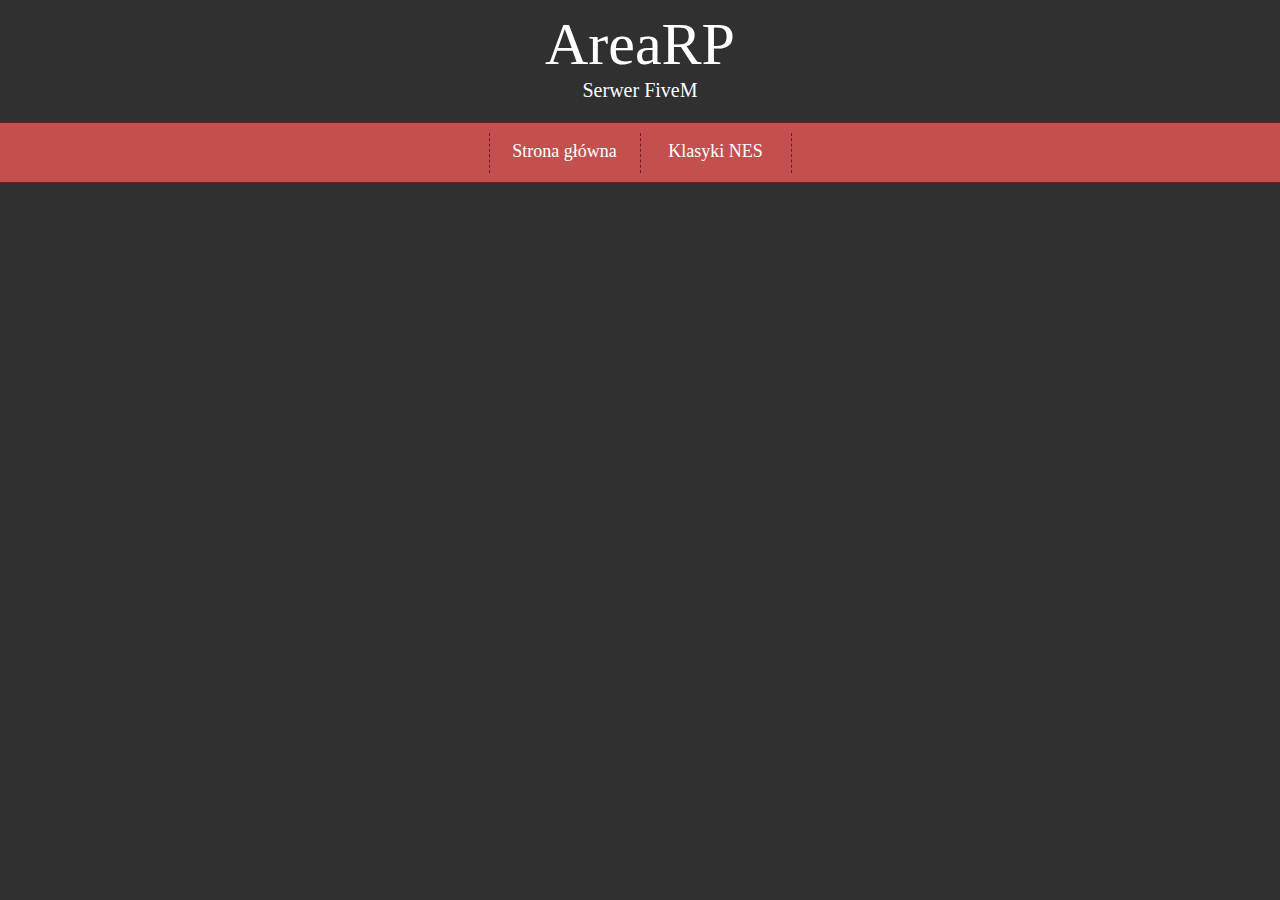
==== index.html @ 36a00927 "Update index.html" ====
<!DOCTYPE HTML>
<html>
  <head>

    <title>AreaRP - Oficjalna strona serwera</title>
    <meta charset="utf-8" />
    <link rel="stylesheet" type="text/css" href="css/main.css">

    <meta name="description" content="Oficjalna strona serwera AreaRP w modyfikacji FiveM do gry GTA 5. Znajdziesz tu odnośnik do forum i aplikacji WL" />
	  <meta name="keywords" content="AreaRP, roleplay, fivem, rezizdigus, kiubaaa, dobre, rp" />

  </head>
  <body>

    <div id="wrapper">
      <div class="logod">
        <a class="logo" href="http://arearp.pl">AreaRP</a>
        <br />
        Serwer FiveM
      </div>
      <div class="navbar">
        <ol>
				<li><a href="#">Strona główna</a></li>
				<li><a href="#">Klasyki NES</a>
					<ul>
						<li><a href="#">Contra</a></li>
						<li><a href="#">Mario Bros</a></li>
						<li><a href="#">Duck Tales</a></li>
						<li><a href="#">Legend of Zelda</a></li>
					</ul>
				</li>
        </ol>
      </div>
      <div class="content">

      </div>
      <div class="social">

      </div>
      <div class="footer">

      </div>
    </div>

  </body>
</html>
---- css/main.css ----
body
{
  background: #303030;
  margin: 0 !important;
}

#wrapper
{
  width: 100%;
}

.logod
{
  color: #ffffff;
  text-align: center;
  font-size: 20px;
  margin-left: auto;
  margin-right: auto;
  margin-top: 10px;
  margin-bottom: 20px;
}

a.logo
{
  color: #fff;
  text-decoration: none;
  text-align: center;
  font-size: 60px;
}

.navbar
{
  width: 100%;
	padding: 10px 0;
	background-color: #c34f4f;
	text-align: center;
	border-top: 1px solid #751b1b;
	border-bottom: 1px solid #751b1b;
}

.content
{

}

.social
{

}

.footer
{

}

ol
{
	padding: 0;
	margin: 0;
	list-style-type: none;
	font-size: 18px;
	height: 35px;
	line-height: 200%;
	display: inline-block;
}

ol a
{
	color: #ffffff;
	text-decoration: none;
	display: block;
}

ol > li
{
	float: left;
	width: 150px;
	height: 40px;
	border-right: 1px dashed #751b1b;
}

ol > li:first-child
{
	border-left: 1px dashed #751b1b;
}

ol > li:hover
{
	background-color: #cf6969;
}

ol > li:hover > a
{
	color: #451717;
}

ol > li > ul
{
	list-style-type: none;
	padding: 0;
	margin: 0;
	height: 40px;
	display: none;
}

ol > li:hover > ul
{
	display: block;
}

ol > li > ul > li
{
	background-color:#cf6969;
	position: relative;
	z-index: 100;
	border-top: 1px dashed #751b1b;
}

ol > li > ul > li:hover
{
	background-color: #c34f4f;
}

ol > li > ul > li:hover > a
{
	color: #451717;
}
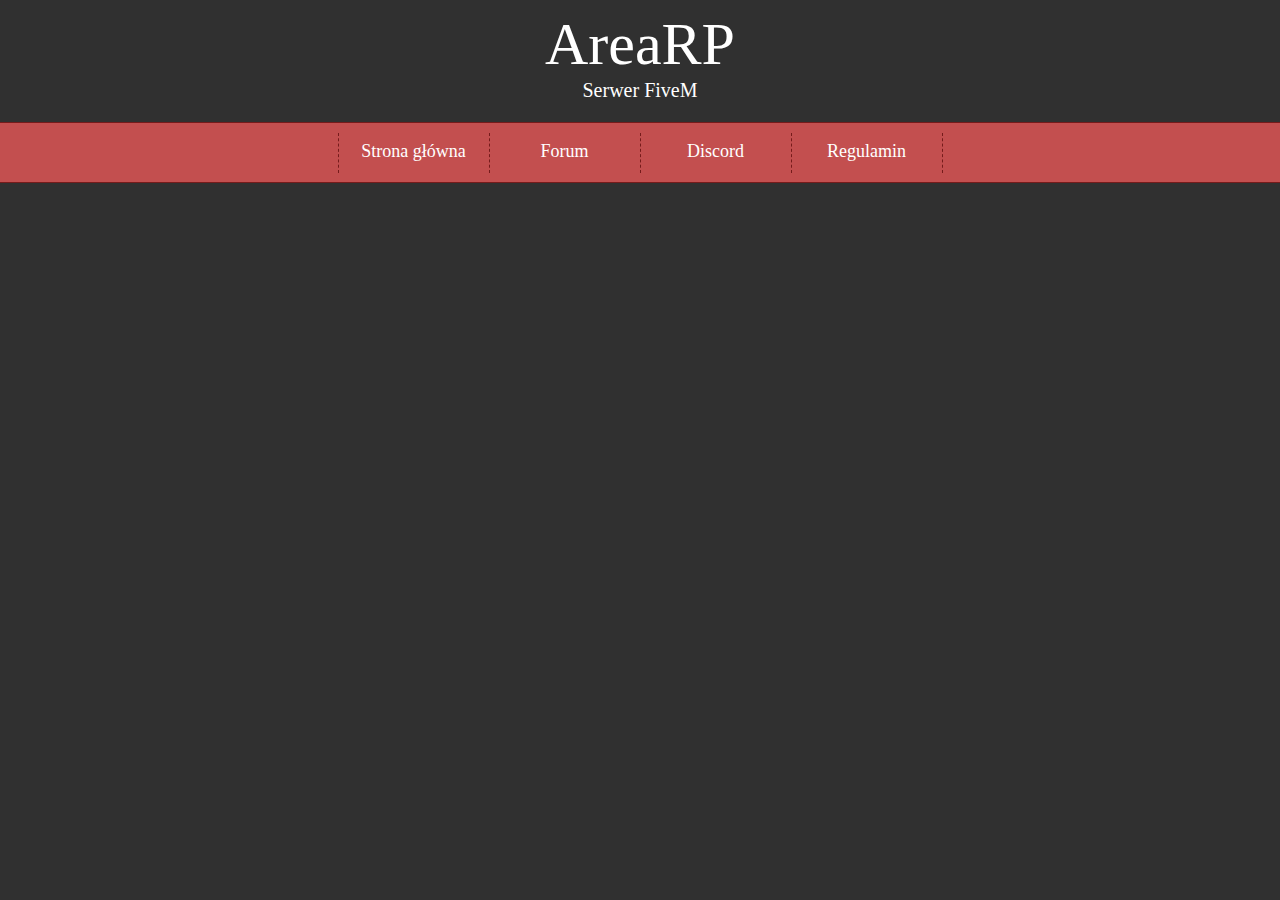
==== commit ad1b4113: "D" ====
--- a/index.html
+++ b/index.html
@@ -21,7 +21,9 @@
       <div class="navbar">
         <ol>
 				<li><a href="#">Strona główna</a></li>
-				<li><a href="#">Klasyki NES</a>
+        <li><a href="#">Forum</a></li>
+        <li><a href="#">Discord</a></li>
+        <li><a href="#">Regulamin</a>
 					<ul>
 						<li><a href="#">Contra</a></li>
 						<li><a href="#">Mario Bros</a></li>
--- a/css/main.css
+++ b/css/main.css
@@ -40,7 +40,7 @@
 
 .content
 {
-
+  width: 1000px;
 }
 
 .social
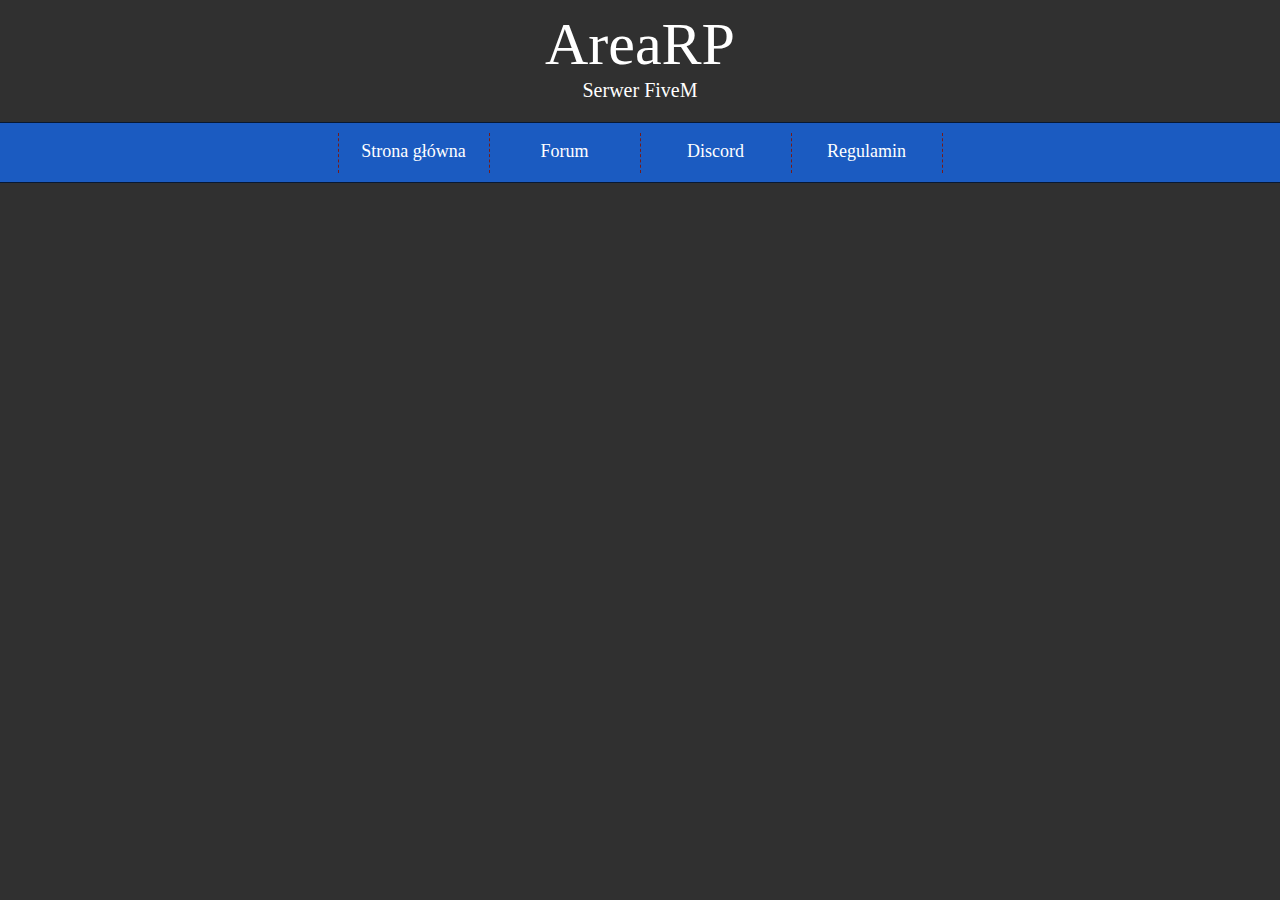
==== commit 0bc40ff6: "1" ====
--- a/index.html
+++ b/index.html
@@ -25,10 +25,9 @@
         <li><a href="#">Discord</a></li>
         <li><a href="#">Regulamin</a>
 					<ul>
-						<li><a href="#">Contra</a></li>
-						<li><a href="#">Mario Bros</a></li>
-						<li><a href="#">Duck Tales</a></li>
-						<li><a href="#">Legend of Zelda</a></li>
+            <li><a href="#">Discord</a></li>
+            <li><a href="#">Forum</a></li>
+            <li><a href="#">Serwer</a></li>
 					</ul>
 				</li>
         </ol>
--- a/css/main.css
+++ b/css/main.css
@@ -32,10 +32,10 @@
 {
   width: 100%;
 	padding: 10px 0;
-	background-color: #c34f4f;
+	background-color: #1b5bc1;
 	text-align: center;
-	border-top: 1px solid #751b1b;
-	border-bottom: 1px solid #751b1b;
+	border-top: 1px solid #071833;
+	border-bottom: 1px solid #071833;
 }
 
 .content
@@ -62,6 +62,7 @@
 	height: 35px;
 	line-height: 200%;
 	display: inline-block;
+  transition: 1s ease-in-out;
 }
 
 ol a
@@ -77,6 +78,7 @@
 	width: 150px;
 	height: 40px;
 	border-right: 1px dashed #751b1b;
+  transition: 0.2s ease-in-out;
 }
 
 ol > li:first-child
@@ -86,7 +88,7 @@
 
 ol > li:hover
 {
-	background-color: #cf6969;
+	background-color: #116be2;
 }
 
 ol > li:hover > a
@@ -110,15 +112,16 @@
 
 ol > li > ul > li
 {
-	background-color:#cf6969;
+	background-color:#116be2;
 	position: relative;
 	z-index: 100;
 	border-top: 1px dashed #751b1b;
+  transition: 0.2s ease-in-out;
 }
 
 ol > li > ul > li:hover
 {
-	background-color: #c34f4f;
+	background-color: #103a7c;
 }
 
 ol > li > ul > li:hover > a
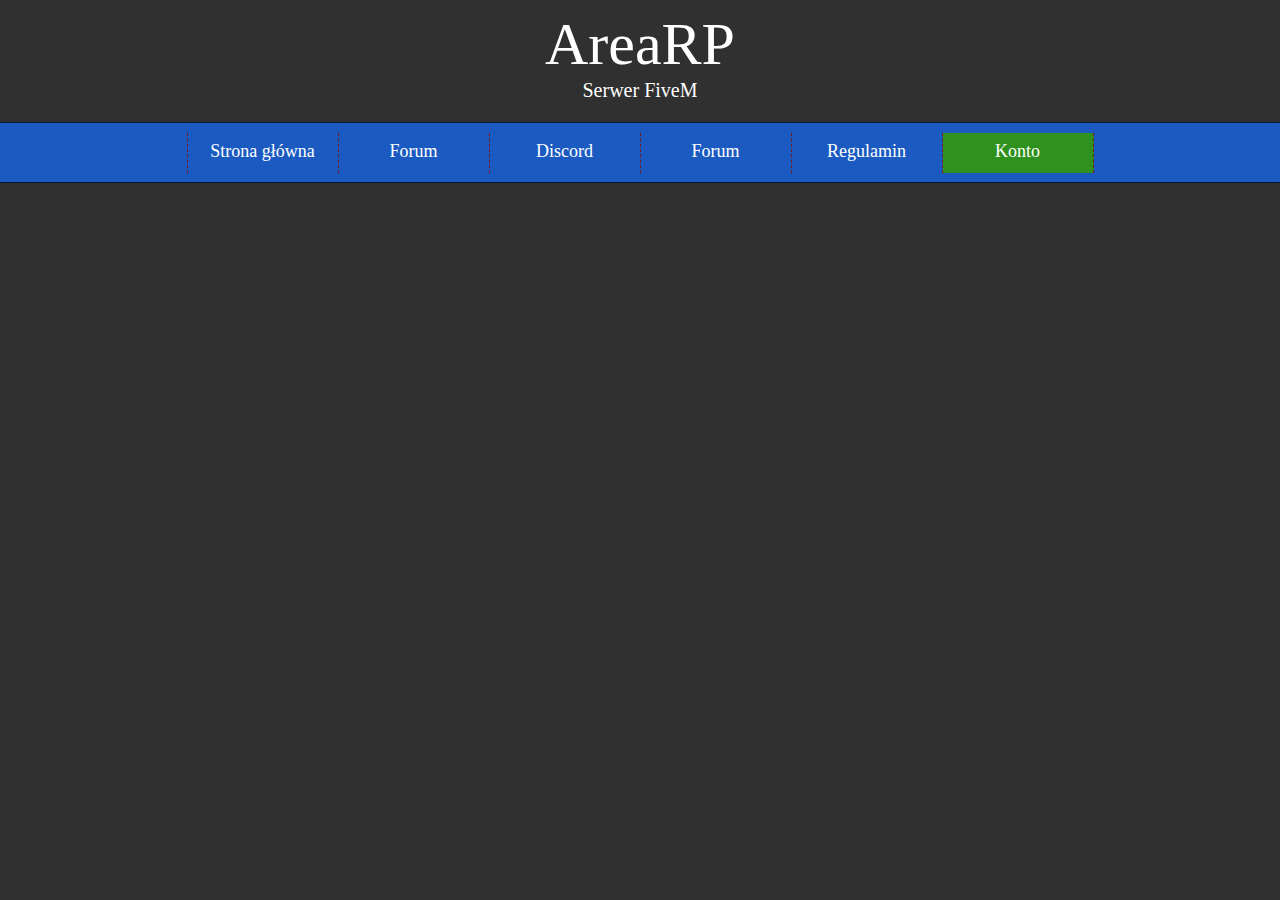
==== commit c9961f73: "3" ====
--- a/index.html
+++ b/index.html
@@ -23,11 +23,18 @@
 				<li><a href="#">Strona główna</a></li>
         <li><a href="#">Forum</a></li>
         <li><a href="#">Discord</a></li>
+        <li><a href="#">Forum</a></li>
         <li><a href="#">Regulamin</a>
 					<ul>
             <li><a href="#">Discord</a></li>
             <li><a href="#">Forum</a></li>
             <li><a href="#">Serwer</a></li>
+					</ul>
+				</li>
+        <li class="konto"><a href="#">Konto</a>
+					<ul>
+            <li><a href="#">Zarejestruj się</a></li>
+            <li><a href="#">Zaloguj się</a></li>
 					</ul>
 				</li>
         </ol>
--- a/css/main.css
+++ b/css/main.css
@@ -86,6 +86,11 @@
 	border-left: 1px dashed #751b1b;
 }
 
+li.konto
+{
+  background-color: #2f911e;
+}
+
 ol > li:hover
 {
 	background-color: #116be2;
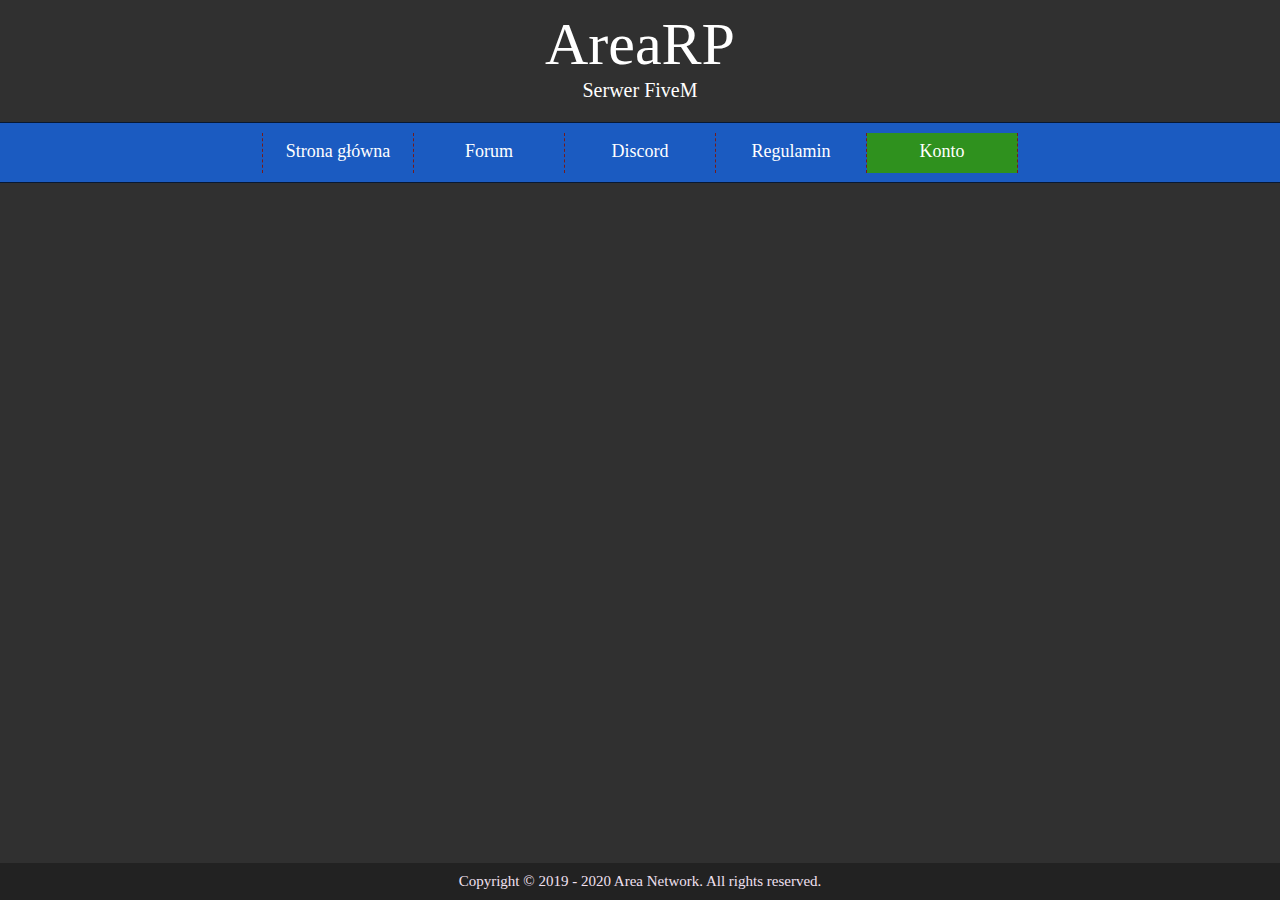
==== commit 831746d1: "v" ====
--- a/index.html
+++ b/index.html
@@ -23,7 +23,6 @@
 				<li><a href="#">Strona główna</a></li>
         <li><a href="#">Forum</a></li>
         <li><a href="#">Discord</a></li>
-        <li><a href="#">Forum</a></li>
         <li><a href="#">Regulamin</a>
 					<ul>
             <li><a href="#">Discord</a></li>
@@ -46,7 +45,7 @@
 
       </div>
       <div class="footer">
-
+        Copyright &copy 2019 - 2020 Area Network. All rights reserved.
       </div>
     </div>
 
--- a/css/main.css
+++ b/css/main.css
@@ -50,7 +50,15 @@
 
 .footer
 {
-
+  text-align: center;
+	background-color: #222222;
+  font-size: 15px;
+  text-align: center;
+  position: absolute;
+  bottom: 0;
+  width: 100%;
+  color: #f0e0f0;
+  padding: 10px 0;
 }
 
 ol
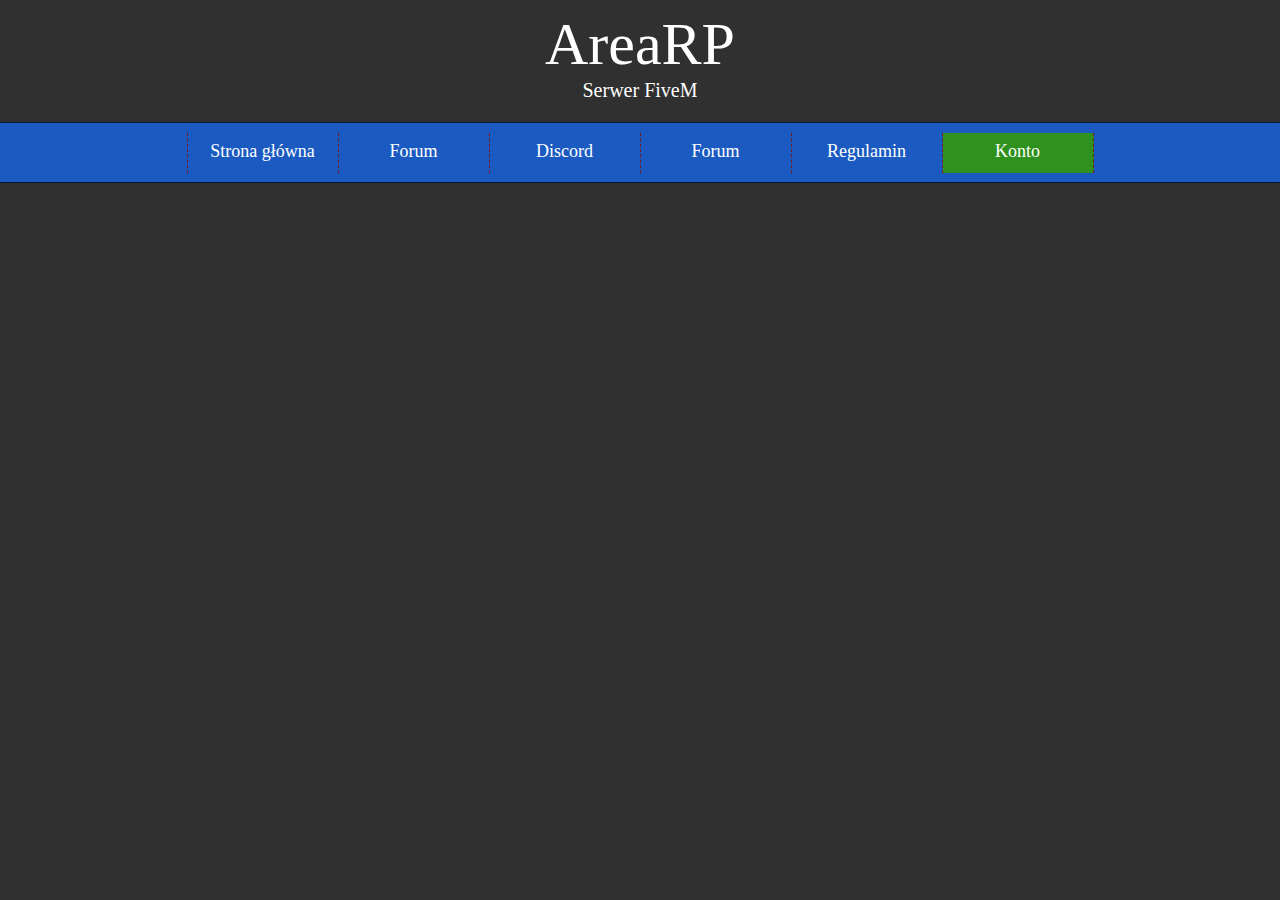
==== commit e6af4ac8: "Merge branch 'master' of https://github.com/rezizdigus/AreaRP" ====
--- a/index.html
+++ b/index.html
@@ -23,6 +23,7 @@
 				<li><a href="#">Strona główna</a></li>
         <li><a href="#">Forum</a></li>
         <li><a href="#">Discord</a></li>
+        <li><a href="#">Forum</a></li>
         <li><a href="#">Regulamin</a>
 					<ul>
             <li><a href="#">Discord</a></li>
@@ -45,7 +46,7 @@
 
       </div>
       <div class="footer">
-        Copyright &copy 2019 - 2020 Area Network. All rights reserved.
+
       </div>
     </div>
 
--- a/css/main.css
+++ b/css/main.css
@@ -50,15 +50,7 @@
 
 .footer
 {
-  text-align: center;
-	background-color: #222222;
-  font-size: 15px;
-  text-align: center;
-  position: absolute;
-  bottom: 0;
-  width: 100%;
-  color: #f0e0f0;
-  padding: 10px 0;
+
 }
 
 ol
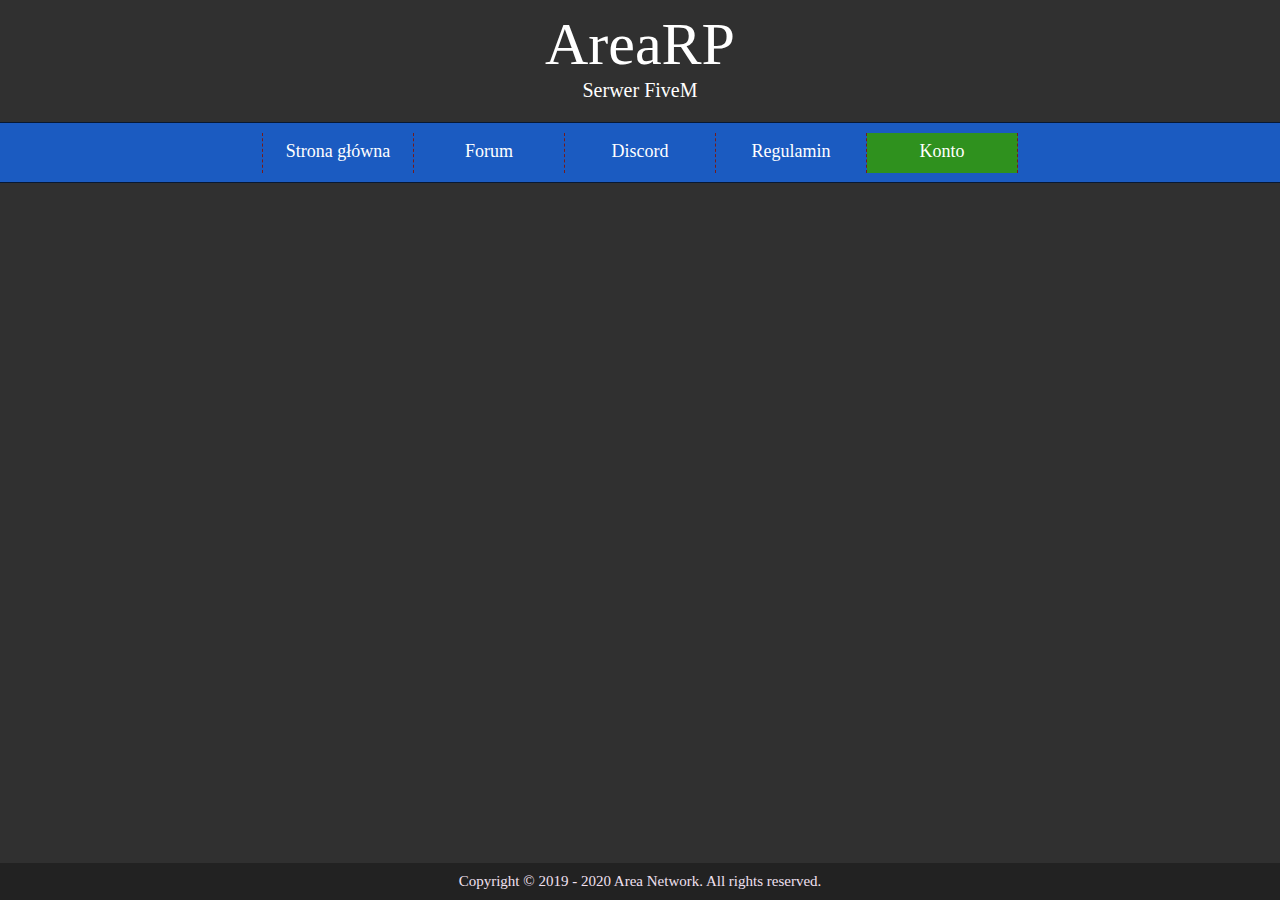
==== commit 78b91a8e: "Merge branch 'master' of https://github.com/rezizdigus/AreaRP" ====
--- a/index.html
+++ b/index.html
@@ -23,7 +23,6 @@
 				<li><a href="#">Strona główna</a></li>
         <li><a href="#">Forum</a></li>
         <li><a href="#">Discord</a></li>
-        <li><a href="#">Forum</a></li>
         <li><a href="#">Regulamin</a>
 					<ul>
             <li><a href="#">Discord</a></li>
@@ -46,7 +45,7 @@
 
       </div>
       <div class="footer">
-
+        Copyright &copy 2019 - 2020 Area Network. All rights reserved.
       </div>
     </div>
 
--- a/css/main.css
+++ b/css/main.css
@@ -50,7 +50,15 @@
 
 .footer
 {
-
+  text-align: center;
+	background-color: #222222;
+  font-size: 15px;
+  text-align: center;
+  position: absolute;
+  bottom: 0;
+  width: 100%;
+  color: #f0e0f0;
+  padding: 10px 0;
 }
 
 ol
